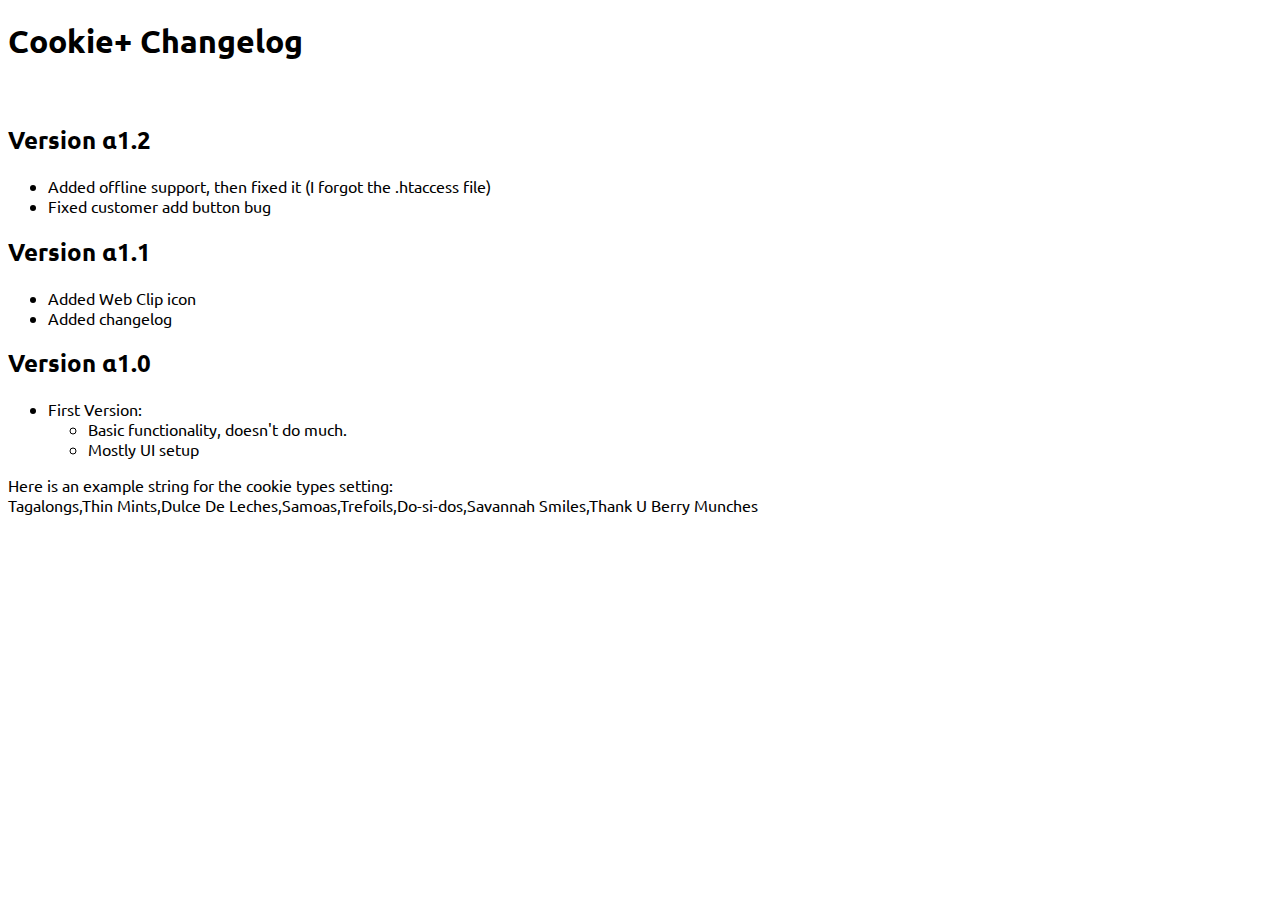
==== changelog.html @ 0ae0f3a5 "Implementing Git" ====
<!DOCTYPE html>
<html>
<head>
	<title>Cookie+ Changelog</title>
	<style>
		@import url(http://fonts.googleapis.com/css?family=Ubuntu:400,700);
		body {
			font-family:'Ubuntu', 'Terminus', sans-serif;
		}
	</style>
</head>
<body>
	<h1>Cookie+ Changelog</h1>
	<br />
	<h2>Version &alpha;1.2</h2>
	<ul>
		<li>Added offline support, then fixed it (I forgot the .htaccess file)</li>
		<li>Fixed customer add button bug</li>
	</ul>
	<h2>Version &alpha;1.1</h2>
	<ul>
		<li>Added Web Clip icon</li>
		<li>Added changelog</li>
	</ul>
	<h2>Version &alpha;1.0</h2>
	<ul>
		<li>First Version:</li>
		<ul>
			<li>Basic functionality, doesn't do much.</li>
			<li>Mostly UI setup</li>
		</ul>
	</ul>
	<p>
		Here is an example string for the cookie types setting:<br>
		Tagalongs,Thin Mints,Dulce De Leches,Samoas,Trefoils,Do-si-dos,Savannah Smiles,Thank U Berry Munches
	</p>
</body>
</html>
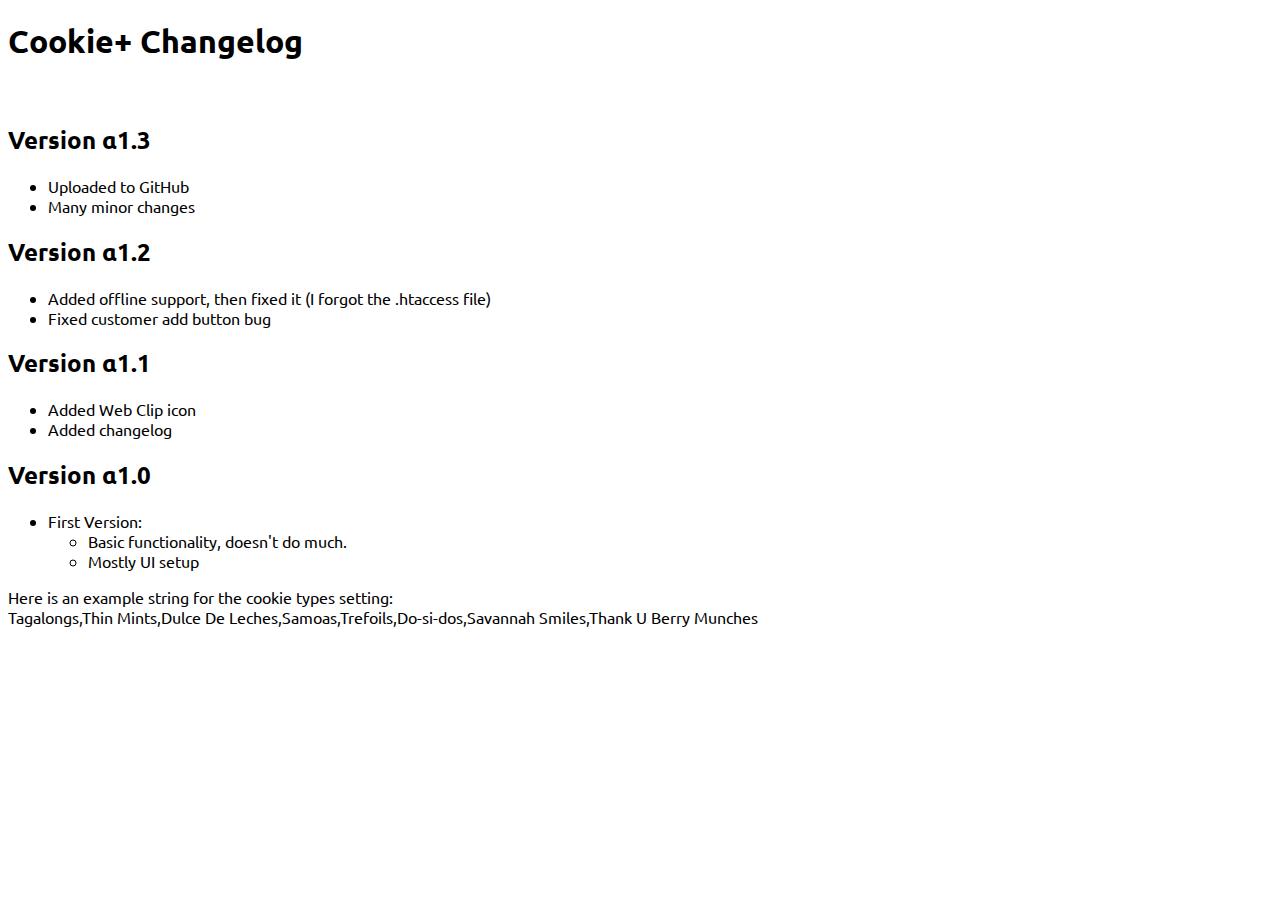
==== commit 9fdf6fbb: "Updating version" ====
--- a/changelog.html
+++ b/changelog.html
@@ -12,6 +12,11 @@
 <body>
 	<h1>Cookie+ Changelog</h1>
 	<br />
+	<h2>Version &alpha;1.3</h2>
+	<ul>
+		<li>Uploaded to GitHub</li>
+		<li>Many minor changes</li>
+	</ul>
 	<h2>Version &alpha;1.2</h2>
 	<ul>
 		<li>Added offline support, then fixed it (I forgot the .htaccess file)</li>
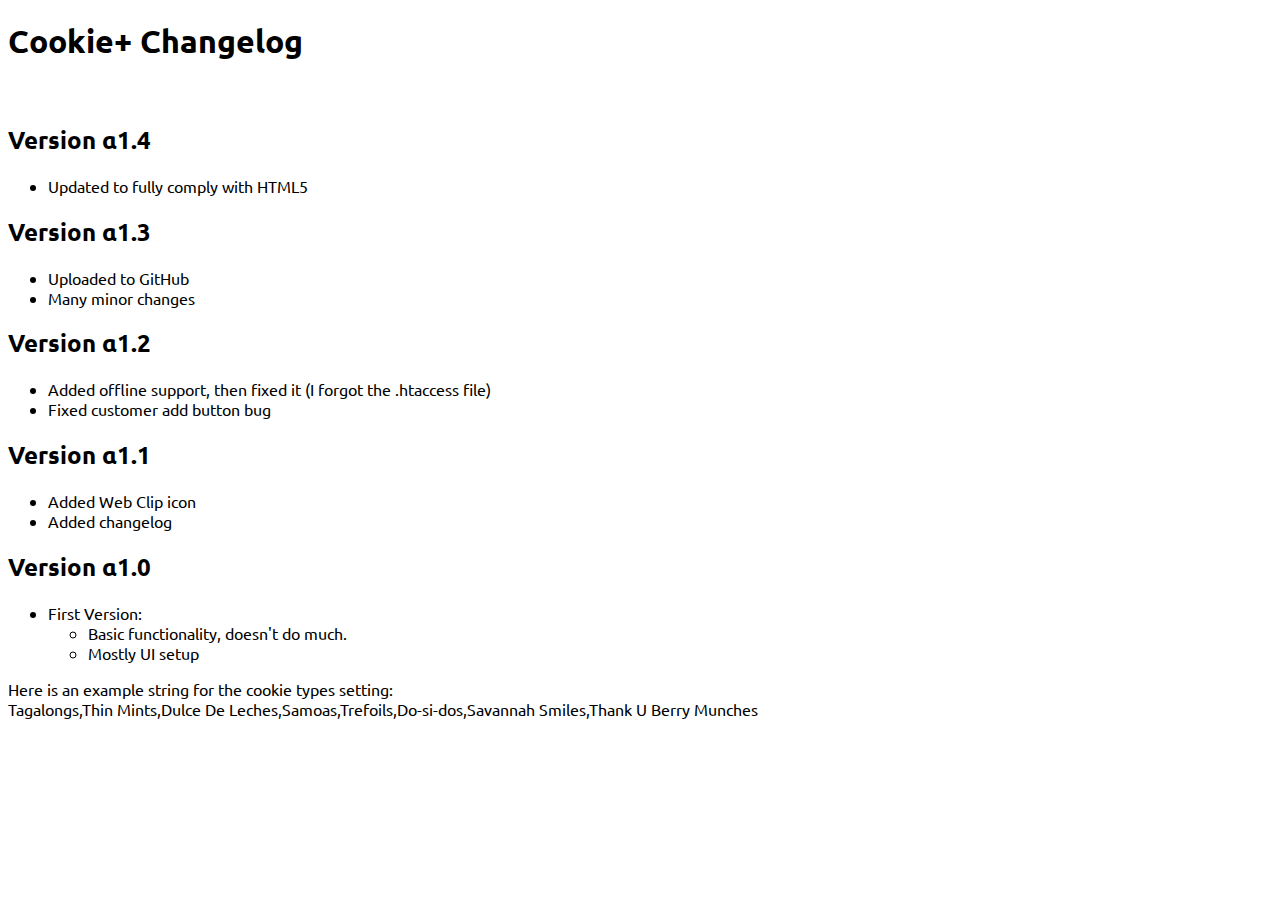
==== commit 09e28d90: "update to fully comply with HTML5" ====
--- a/changelog.html
+++ b/changelog.html
@@ -12,6 +12,10 @@
 <body>
 	<h1>Cookie+ Changelog</h1>
 	<br />
+	<h2>Version &alpha;1.4</h2>
+	<ul>
+		<li>Updated to fully comply with HTML5</li>
+	</ul>
 	<h2>Version &alpha;1.3</h2>
 	<ul>
 		<li>Uploaded to GitHub</li>
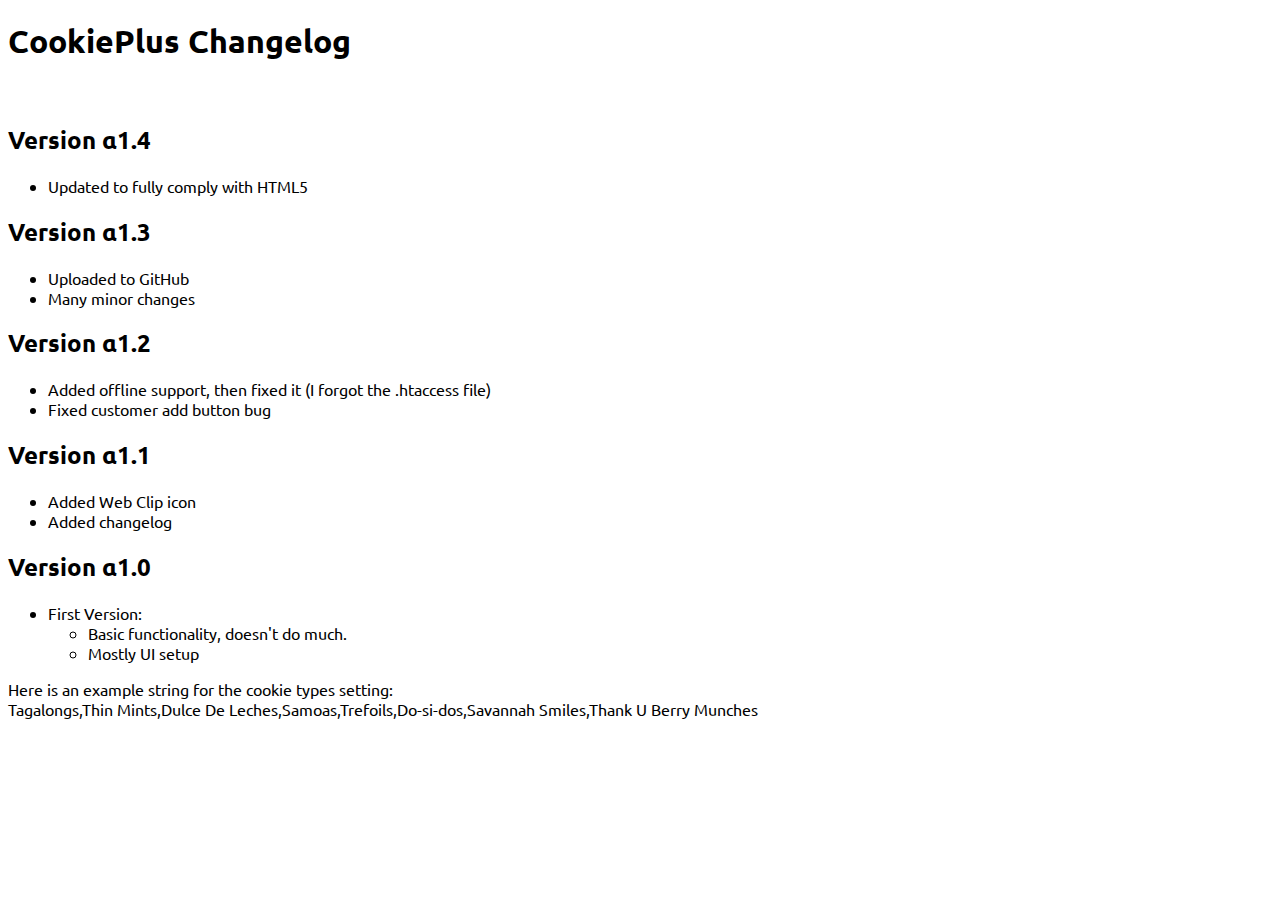
==== commit 51518554: "Fixed inconsistant naming" ====
--- a/changelog.html
+++ b/changelog.html
@@ -1,7 +1,7 @@
 <!DOCTYPE html>
 <html>
 <head>
-	<title>Cookie+ Changelog</title>
+	<title>CookiePlus Changelog</title>
 	<style>
 		@import url(http://fonts.googleapis.com/css?family=Ubuntu:400,700);
 		body {
@@ -10,7 +10,7 @@
 	</style>
 </head>
 <body>
-	<h1>Cookie+ Changelog</h1>
+	<h1>CookiePlus Changelog</h1>
 	<br />
 	<h2>Version &alpha;1.4</h2>
 	<ul>
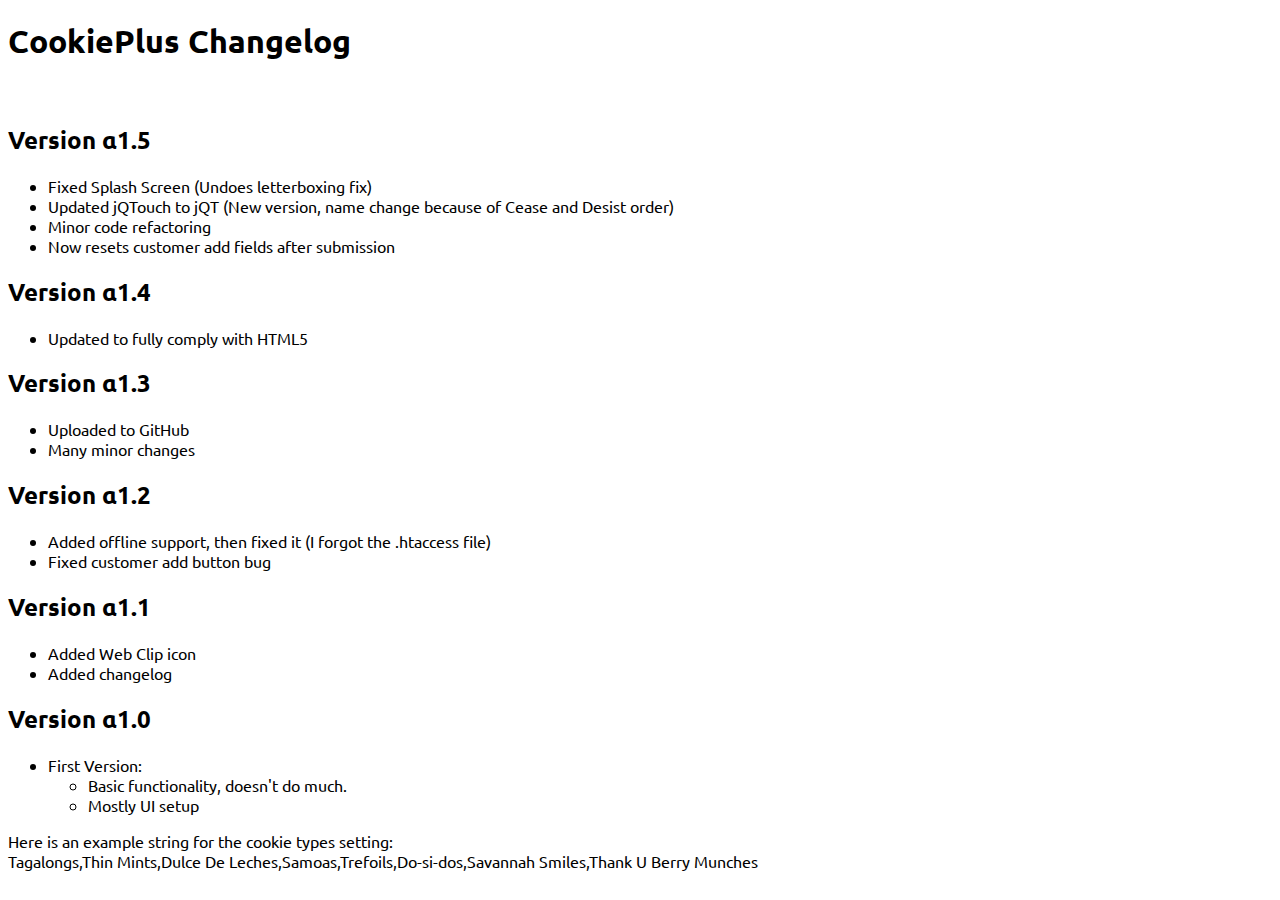
==== commit bbe8d9e6: "Version Alpha 1.5" ====
--- a/changelog.html
+++ b/changelog.html
@@ -12,6 +12,13 @@
 <body>
 	<h1>CookiePlus Changelog</h1>
 	<br />
+	<h2>Version &alpha;1.5</h2>
+	<ul>
+		<li>Fixed Splash Screen (Undoes letterboxing fix)</li>
+		<li>Updated jQTouch to jQT (New version, name change because of Cease and Desist order)</li>
+		<li>Minor code refactoring</li>
+		<li>Now resets customer add fields after submission</li>
+	</ul>
 	<h2>Version &alpha;1.4</h2>
 	<ul>
 		<li>Updated to fully comply with HTML5</li>
